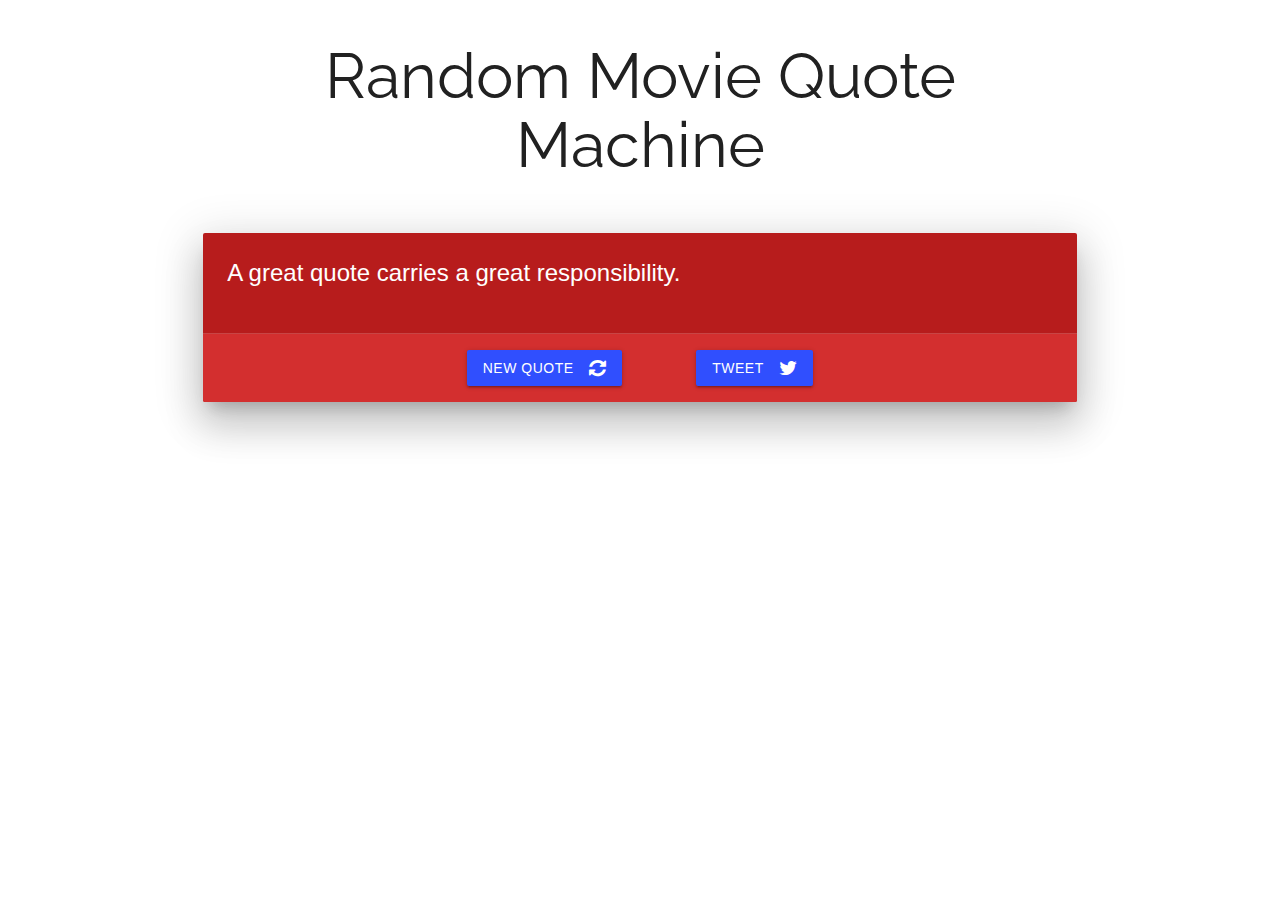
==== Intermediate-Front-End-Projects/Random-Quote-Machine/index.html @ ef494dde "Fix Tweet button" ====
<!DOCTYPE html>
<html lang="en">
<head>
    <meta charset="UTF-8">
    <meta name="viewport" content="width=device-width, initial-scale=1.0">
    <meta http-equiv="X-UA-Compatible" content="ie=edge">
    <!-- My CSS Styles -->
    <link rel="stylesheet" href="css/styles.css">
    <!-- Compiled and minified Materialize CSS -->
    <link rel="stylesheet" href="https://cdnjs.cloudflare.com/ajax/libs/materialize/0.99.0/css/materialize.min.css">
    <!-- Google Fonts -->
    <link href="https://fonts.googleapis.com/css?family=Raleway" rel="stylesheet">
    <!-- Awesome Icons -->
    <link href="https://maxcdn.bootstrapcdn.com/font-awesome/4.7.0/css/font-awesome.min.css" rel="stylesheet">
    <!-- AnimateCSS -->
    <link rel="stylesheet" href="https://cdnjs.cloudflare.com/ajax/libs/animate.css/3.5.2/animate.min.css">
    <title>Random Quote Machine</title>
</head>
<body>
    <div class="container" id="title">
        <div class="row">
                <div class="col s12 center-align">
                    <h1>Random Movie Quote Machine</h1>
                </div>
        </div>
    </div>
    <div class="container" id="quote-card">
        <div class="row">
            <div class="col s12">
                <div class="card red darken-4 z-depth-5">
            <div class="card-content white-text">
              <span class="card-title">A great quote carries a great responsibility.</span>
              <blockquote><p id="quote"></p></blockquote>
              <p id="author"></p>
            </div>
            <div class="card-action red darken-2 center-align">
              <a class="waves-effect waves-light btn indigo accent-4" id="button-1"><i class="fa fa-refresh right" aria-hidden="true"></i>New Quote</a>
              <a class="waves-effect waves-light btn indigo accent-4" id="button-2"><i class="fa fa-twitter right" aria-hidden="true"></i>Tweet</a>
            </div>
          </div>
            </div>
        </div>
    </div>

     <!-- JQuery CDN -->
     <script type="text/javascript" src="https://code.jquery.com/jquery-2.1.1.min.js"></script>
      <!-- Compiled and minified Materilaize JavaScript -->
     <script src="https://cdnjs.cloudflare.com/ajax/libs/materialize/0.99.0/js/materialize.min.js"></script>
   <!-- Quote Js -->
    <script src="js/quotes.js" type="text/javascript"></script>    
</body>
</html>
---- Intermediate-Front-End-Projects/Random-Quote-Machine/css/styles.css ----
body
{
    width: 100;
}

h1
{
    font-size: 3em;
    color: #212121;
    font-family: 'Raleway', sans-serif;
}

#button-1
{
    margin-right: 5em;
}

#movie
{
    display: inline-block;
}
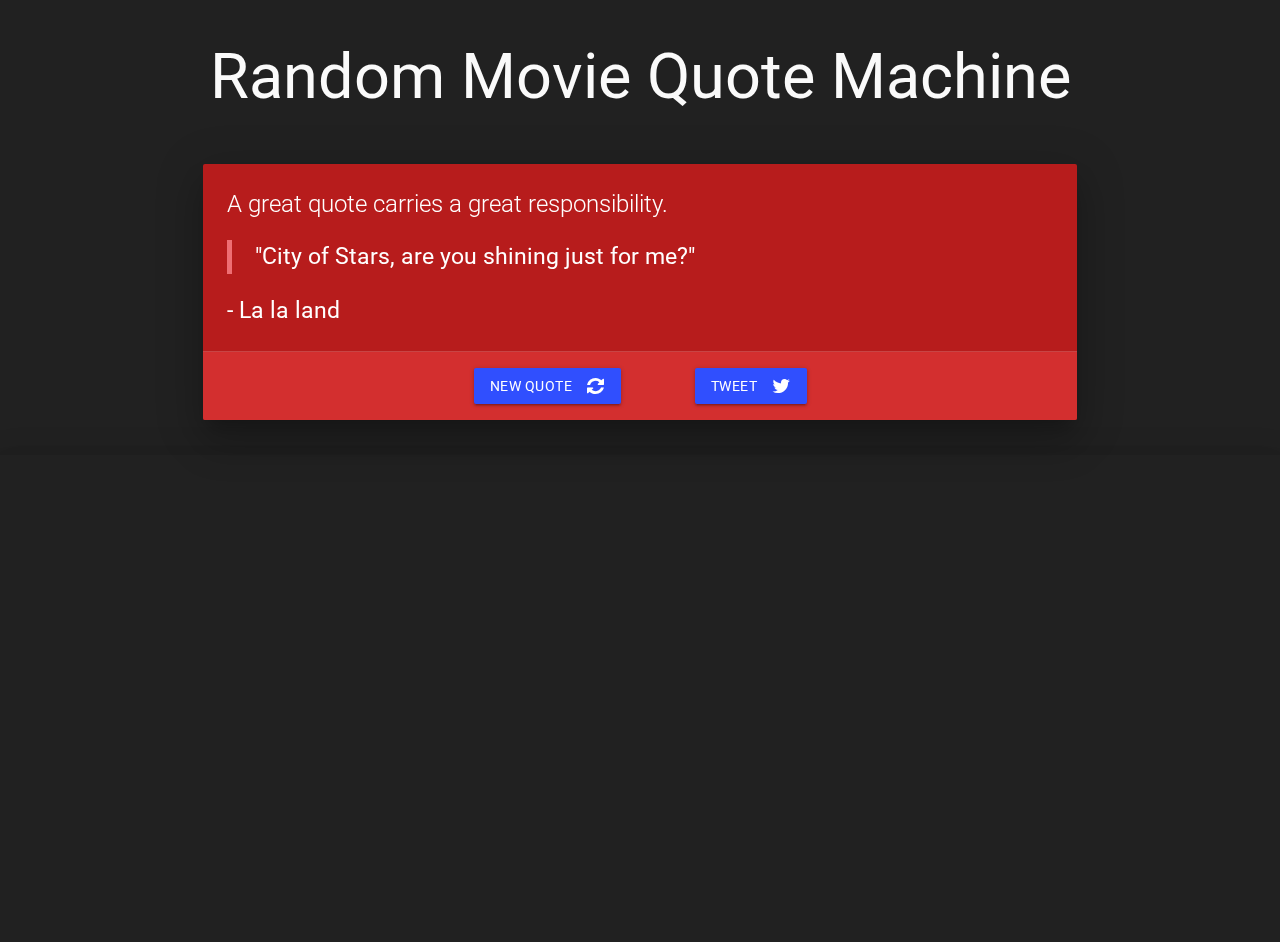
==== commit 0021d4b2: "More quotes" ====
--- a/Intermediate-Front-End-Projects/Random-Quote-Machine/index.html
+++ b/Intermediate-Front-End-Projects/Random-Quote-Machine/index.html
@@ -9,7 +9,7 @@
     <!-- Compiled and minified Materialize CSS -->
     <link rel="stylesheet" href="https://cdnjs.cloudflare.com/ajax/libs/materialize/0.99.0/css/materialize.min.css">
     <!-- Google Fonts -->
-    <link href="https://fonts.googleapis.com/css?family=Raleway" rel="stylesheet">
+    <link href="https://fonts.googleapis.com/css?family=Roboto:700" rel="stylesheet">
     <!-- Awesome Icons -->
     <link href="https://maxcdn.bootstrapcdn.com/font-awesome/4.7.0/css/font-awesome.min.css" rel="stylesheet">
     <!-- AnimateCSS -->
@@ -42,6 +42,10 @@
         </div>
     </div>
 
+    <div class="responsive-video center-align z-depth-4" controls>
+        <iframe id="video" width="853" height="480" src="" frameborder="0" allowfullscreen></iframe>
+      </div>
+
      <!-- JQuery CDN -->
      <script type="text/javascript" src="https://code.jquery.com/jquery-2.1.1.min.js"></script>
       <!-- Compiled and minified Materilaize JavaScript -->
--- a/Intermediate-Front-End-Projects/Random-Quote-Machine/css/styles.css
+++ b/Intermediate-Front-End-Projects/Random-Quote-Machine/css/styles.css
@@ -1,13 +1,19 @@
 body
 {
     width: 100;
+    background-color: #212121;
 }
 
 h1
 {
     font-size: 3em;
-    color: #212121;
-    font-family: 'Raleway', sans-serif;
+    color: #fafafa;
+    font-family: 'Roboto', sans-serif;
+}
+
+.card-content
+{
+    font-size: 1.5em;
 }
 
 #button-1
@@ -18,4 +24,9 @@
 #movie
 {
     display: inline-block;
+}
+
+.card-title
+{
+    font-weight: bold;
 }